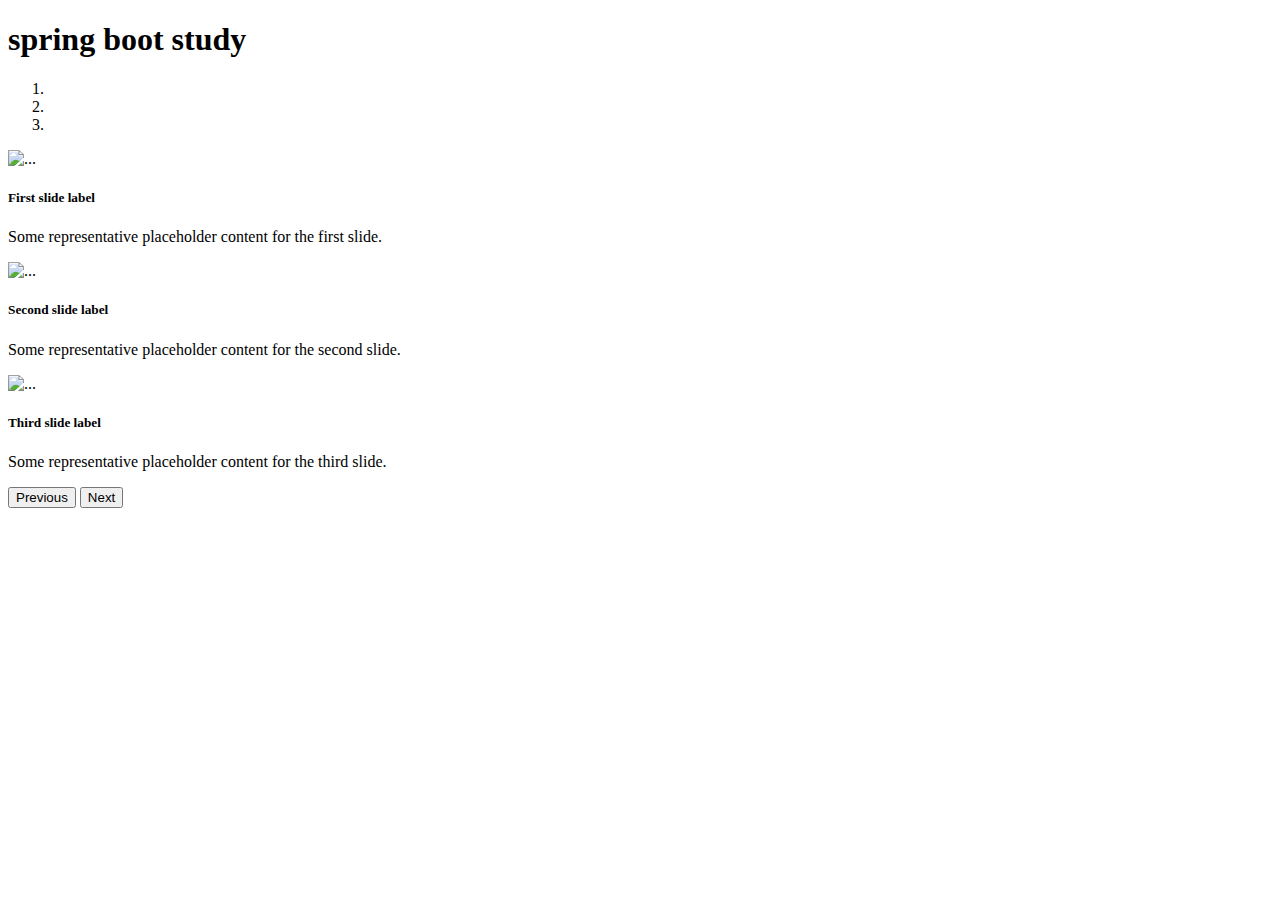
==== mysite_17th/src/main/resources/templates/index.html @ d5d70d53 "질문 누르면 확인+서비스만들기" ====
<!doctype html>
<html lang="en">
<head>
	<meta charset="UTF-8" />
	<title>index</title>
	<link rel="stylesheet" href="https://cdn.jsdelivr.net/npm/bootstrap@4.6.2/dist/css/bootstrap.min.css" integrity="sha384-xOolHFLEh07PJGoPkLv1IbcEPTNtaed2xpHsD9ESMhqIYd0nLMwNLD69Npy4HI+N" crossorigin="anonymous">
	<script src="https://cdn.jsdelivr.net/npm/jquery@3.5.1/dist/jquery.slim.min.js" integrity="sha384-DfXdz2htPH0lsSSs5nCTpuj/zy4C+OGpamoFVy38MVBnE+IbbVYUew+OrCXaRkfj" crossorigin="anonymous"></script>
	<script src="https://cdn.jsdelivr.net/npm/bootstrap@4.6.2/dist/js/bootstrap.bundle.min.js" integrity="sha384-Fy6S3B9q64WdZWQUiU+q4/2Lc9npb8tCaSX9FK7E8HnRr0Jz8D6OP9dO5Vg3Q9ct" crossorigin="anonymous"></script>
</head>
<body>
	<h1 class="text-uppercase">spring boot study</h1>
	<div id="carouselExampleCaptions" class="carousel slide" data-ride="carousel">
	  <ol class="carousel-indicators">
	    <li data-target="#carouselExampleCaptions" data-slide-to="0" class="active"></li>
	    <li data-target="#carouselExampleCaptions" data-slide-to="1"></li>
	    <li data-target="#carouselExampleCaptions" data-slide-to="2"></li>
	  </ol>
	  <div class="carousel-inner">
	    <div class="carousel-item active">
	      <img src="https://img.freepik.com/free-photo/girl-with-headphones-using-laptop-along-her-classmates-group-study_23-2149211118.jpg?t=st=1723172542~exp=1723176142~hmac=fb121c4436df325c935b5814161a7856b1eea4c555a11a6b699432eb1f9ab28e&w=1380" class="d-block w-100" alt="...">
	      <div class="carousel-caption d-none d-md-block">
	        <h5>First slide label</h5>
	        <p>Some representative placeholder content for the first slide.</p>
	      </div>
	    </div>
	    <div class="carousel-item">
	      <img src="https://img.freepik.com/free-photo/close-up-adult-male-taking-work-notes_23-2148475574.jpg?t=st=1723172616~exp=1723176216~hmac=8075203b5799b9990278d84d7d8c17cac9a4c4a81e31a282833bd2db3d5cccf5&w=1380" class="d-block w-100" alt="...">
	      <div class="carousel-caption d-none d-md-block">
	        <h5>Second slide label</h5>
	        <p>Some representative placeholder content for the second slide.</p>
	      </div>
	    </div>
	    <div class="carousel-item">
	      <img src="https://img.freepik.com/free-photo/hands-working-with-laptop-title-online-study-screen_1163-2116.jpg?t=st=1723172568~exp=1723176168~hmac=6cc1e3a121f56399f4ac21aba2cbfd3076304aa2390172ad5da2bec47ea91666&w=1380" class="d-block w-100" alt="...">
	      <div class="carousel-caption d-none d-md-block">
	        <h5>Third slide label</h5>
	        <p>Some representative placeholder content for the third slide.</p>
	      </div>
	    </div>
	  </div>
	  <button class="carousel-control-prev" type="button" data-target="#carouselExampleCaptions" data-slide="prev">
	    <span class="carousel-control-prev-icon" aria-hidden="true"></span>
	    <span class="sr-only">Previous</span>
	  </button>
	  <button class="carousel-control-next" type="button" data-target="#carouselExampleCaptions" data-slide="next">
	    <span class="carousel-control-next-icon" aria-hidden="true"></span>
	    <span class="sr-only">Next</span>
	  </button>
	</div>
</body>
</html>
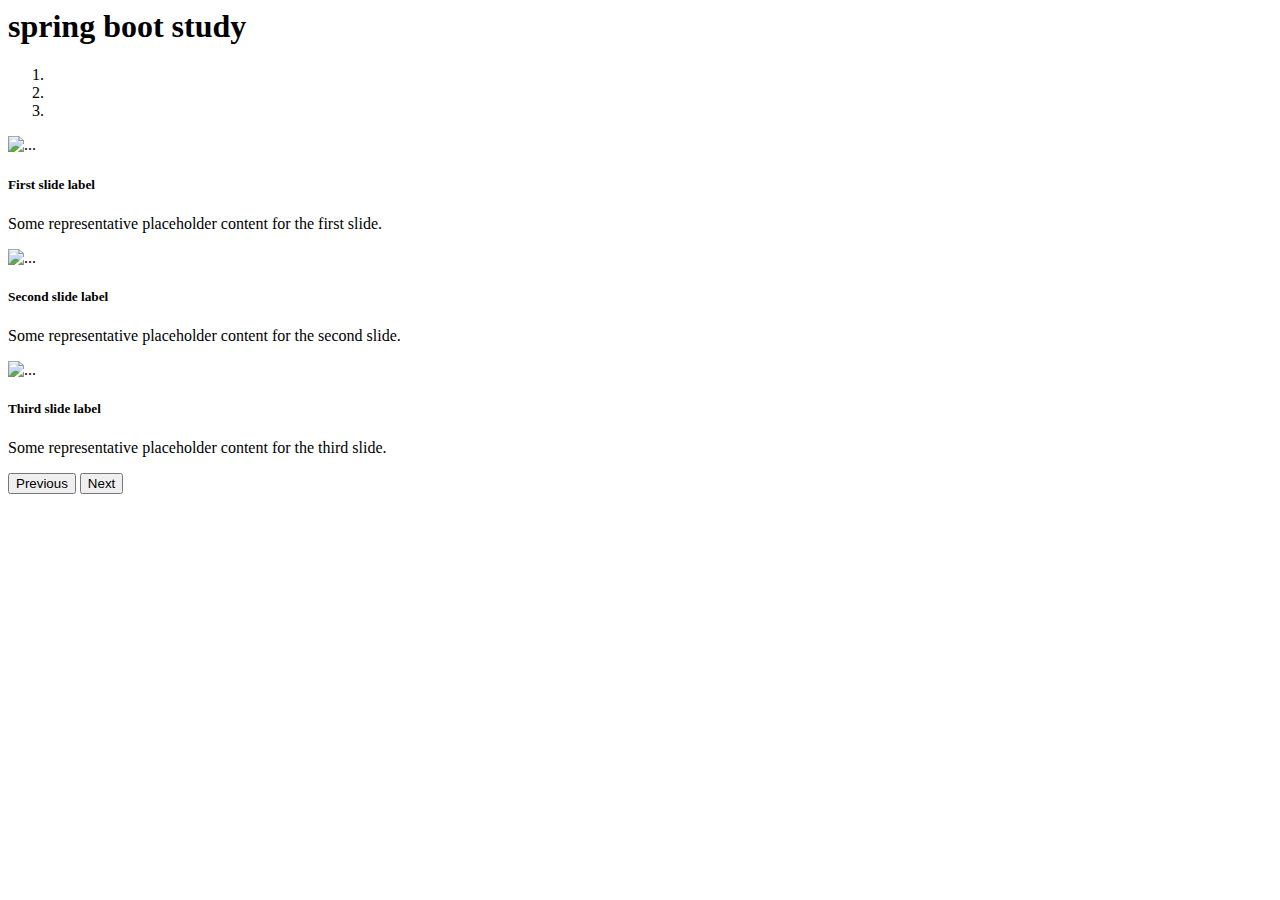
==== commit 13acf5b0: "네브바 생성+테스트 코드로 게시물 늘리기" ====
--- a/mysite_17th/src/main/resources/templates/index.html
+++ b/mysite_17th/src/main/resources/templates/index.html
@@ -1,12 +1,10 @@
-<!doctype html>
-<html lang="en">
-<head>
-	<meta charset="UTF-8" />
+<html layout:decorate="~{layout}">
+<div layout:fragment="content">
 	<title>index</title>
 	<link rel="stylesheet" href="https://cdn.jsdelivr.net/npm/bootstrap@4.6.2/dist/css/bootstrap.min.css" integrity="sha384-xOolHFLEh07PJGoPkLv1IbcEPTNtaed2xpHsD9ESMhqIYd0nLMwNLD69Npy4HI+N" crossorigin="anonymous">
 	<script src="https://cdn.jsdelivr.net/npm/jquery@3.5.1/dist/jquery.slim.min.js" integrity="sha384-DfXdz2htPH0lsSSs5nCTpuj/zy4C+OGpamoFVy38MVBnE+IbbVYUew+OrCXaRkfj" crossorigin="anonymous"></script>
 	<script src="https://cdn.jsdelivr.net/npm/bootstrap@4.6.2/dist/js/bootstrap.bundle.min.js" integrity="sha384-Fy6S3B9q64WdZWQUiU+q4/2Lc9npb8tCaSX9FK7E8HnRr0Jz8D6OP9dO5Vg3Q9ct" crossorigin="anonymous"></script>
-</head>
+
 <body>
 	<h1 class="text-uppercase">spring boot study</h1>
 	<div id="carouselExampleCaptions" class="carousel slide" data-ride="carousel">
@@ -42,10 +40,11 @@
 	    <span class="carousel-control-prev-icon" aria-hidden="true"></span>
 	    <span class="sr-only">Previous</span>
 	  </button>
-	  <button class="carousel-control-next" type="button" data-target="#carouselExampleCaptions" data-slide="next">
+	  <button class="carousel-control-next" tyㄴpe="button" data-target="#carouselExampleCaptions" data-slide="next">
 	    <span class="carousel-control-next-icon" aria-hidden="true"></span>
 	    <span class="sr-only">Next</span>
 	  </button>
 	</div>
 </body>
+</div>
 </html>